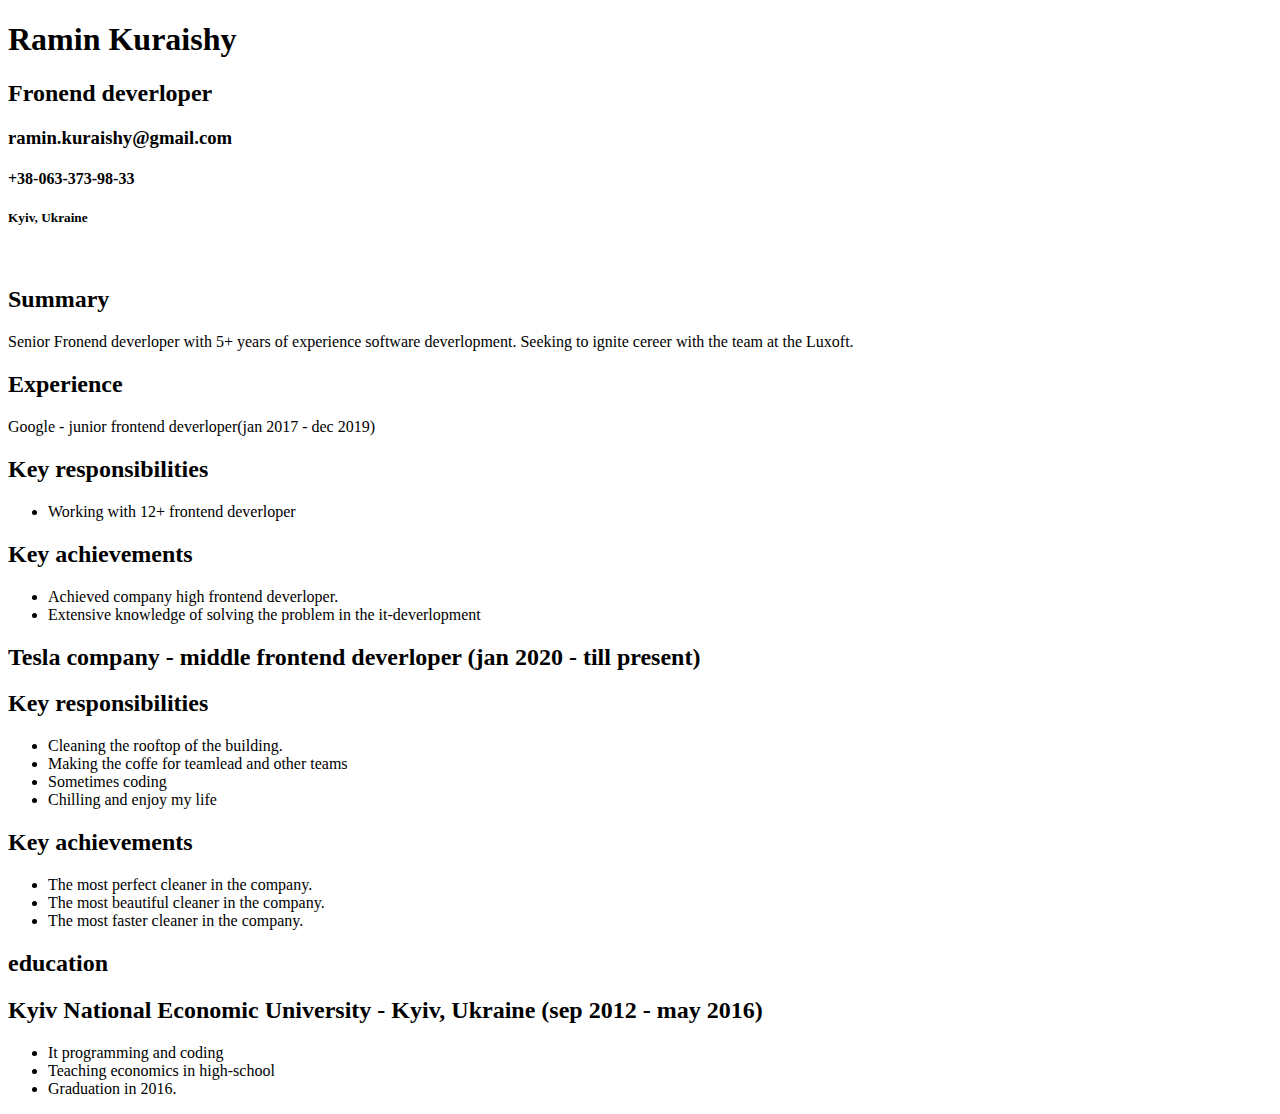
==== 6index.html @ be9af28d "add email, change class" ====
<!DOCTYPE html>
<html lang="ru">
<head>
	<meta charset="UTF-8">
	<meta http-equiv="X-UA-Compatible" content="IE=edge">
	<meta name="viewport" content="width=device-width, initial-scale=1.0">
	<title> Резюме Курайши Рамин</title>
	<link rel="stylesheet" href="CSS/1style.css">
</head>

<body>
<h1 class="name">Ramin Kuraishy</h1>
<h2 class="position">Fronend deverloper</h2>
<h3 class="email"> ramin.kuraishy@gmail.com </h3>
<h4 class="phone">+38-063-373-98-33</h4>
<h5 class="location">Kyiv, Ukraine</h5>
<img class="image" src="IMG/IMG_3025.JPG" alt="">
<br>
<h2 class="bold">Summary</h2>
<p class="descrition" > Senior Fronend deverloper with 5+ years of experience software deverlopment. Seeking to ignite cereer with the team at the Luxoft.  </p>
<h2 class="experience">Experience</h2>
<p class="firstjob" > Google - junior frontend deverloper(jan 2017 - dec 2019) </p>
<h2 class="bold" >Key responsibilities</h2>
<ul class="list" >
	<li>
		Working with 12+ frontend deverloper 
	</li>
</ul>
<h2 class="bold" > Key achievements </h2>
<ul class="list" >
	<li>
		Achieved company high frontend deverloper.
	</li>
	<li>
		Extensive knowledge of solving the problem in the it-deverlopment
	</li>
</ul>

<h2 class="bold" >Tesla company - middle frontend deverloper (jan 2020 - till present) </h2>
<h2 class="bold" >Key responsibilities</h2>
<ul class="list" >
	<li>
		Cleaning the rooftop of the building.
	</li>
	<li>
Making the coffe for teamlead and other teams
	</li>
	<li>Sometimes coding</li>
	<li>Chilling and enjoy my life</li>
</ul>
<h2 class="bold" >Key achievements</h2>
<ul class="list" >
	<li>
		The most perfect cleaner in the company.
	</li>
	<li>
		The most beautiful cleaner in the company.
	</li>
	<li>
		The most faster cleaner in the company.
	</li>
</ul>
<h2 class="bold" >education</h2>
<h2 class="bold" >Kyiv National Economic University - Kyiv, Ukraine (sep 2012 - may 2016) </h2>
<ul class="list" >
	<li>
		It programming and coding
	</li>
	<li>
		Teaching economics in high-school
	</li>
	<li>
		Graduation in 2016.
	</li>
</ul>

</body>
</html>
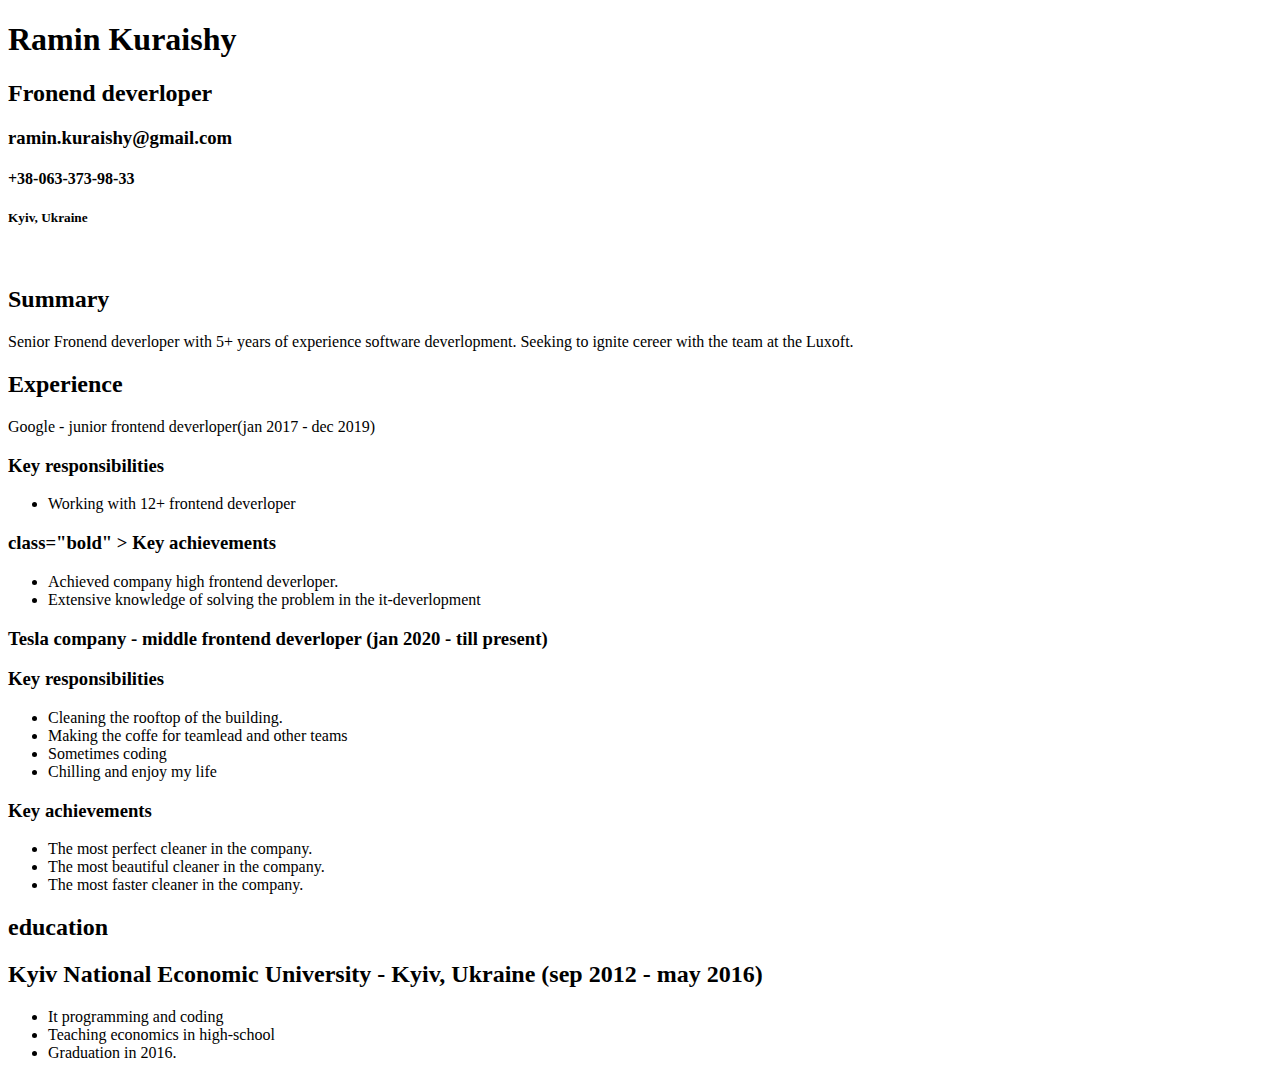
==== commit cb7f0d4a: "rename classes" ====
--- a/6index.html
+++ b/6index.html
@@ -9,24 +9,30 @@
 </head>
 
 <body>
+
 <h1 class="name">Ramin Kuraishy</h1>
 <h2 class="position">Fronend deverloper</h2>
 <h3 class="email"> ramin.kuraishy@gmail.com </h3>
 <h4 class="phone">+38-063-373-98-33</h4>
 <h5 class="location">Kyiv, Ukraine</h5>
+
 <img class="image" src="IMG/IMG_3025.JPG" alt="">
 <br>
-<h2 class="bold">Summary</h2>
-<p class="descrition" > Senior Fronend deverloper with 5+ years of experience software deverlopment. Seeking to ignite cereer with the team at the Luxoft.  </p>
-<h2 class="experience">Experience</h2>
+
+<h2 class="descrition">Summary</h2>
+<p class="myself" > Senior Fronend deverloper with 5+ years of experience software deverlopment. Seeking to ignite cereer with the team at the Luxoft.  </p>
+
+<h2 class="descrition">Experience</h2>
 <p class="firstjob" > Google - junior frontend deverloper(jan 2017 - dec 2019) </p>
-<h2 class="bold" >Key responsibilities</h2>
+
+<h3 class="bold" >Key responsibilities</h3>
 <ul class="list" >
 	<li>
 		Working with 12+ frontend deverloper 
 	</li>
 </ul>
-<h2 class="bold" > Key achievements </h2>
+
+<h3> class="bold" > Key achievements </h3>
 <ul class="list" >
 	<li>
 		Achieved company high frontend deverloper.
@@ -36,8 +42,9 @@
 	</li>
 </ul>
 
-<h2 class="bold" >Tesla company - middle frontend deverloper (jan 2020 - till present) </h2>
-<h2 class="bold" >Key responsibilities</h2>
+<h3 class="bold" >Tesla company - middle frontend deverloper (jan 2020 - till present) </h3>
+
+<h3 class="bold" >Key responsibilities</h3>
 <ul class="list" >
 	<li>
 		Cleaning the rooftop of the building.
@@ -48,7 +55,9 @@
 	<li>Sometimes coding</li>
 	<li>Chilling and enjoy my life</li>
 </ul>
-<h2 class="bold" >Key achievements</h2>
+
+<h3 class="bold" >Key achievements</h3>
+
 <ul class="list" >
 	<li>
 		The most perfect cleaner in the company.
@@ -60,8 +69,11 @@
 		The most faster cleaner in the company.
 	</li>
 </ul>
-<h2 class="bold" >education</h2>
+
+<h2 class="descrition" >education</h2>
+
 <h2 class="bold" >Kyiv National Economic University - Kyiv, Ukraine (sep 2012 - may 2016) </h2>
+
 <ul class="list" >
 	<li>
 		It programming and coding
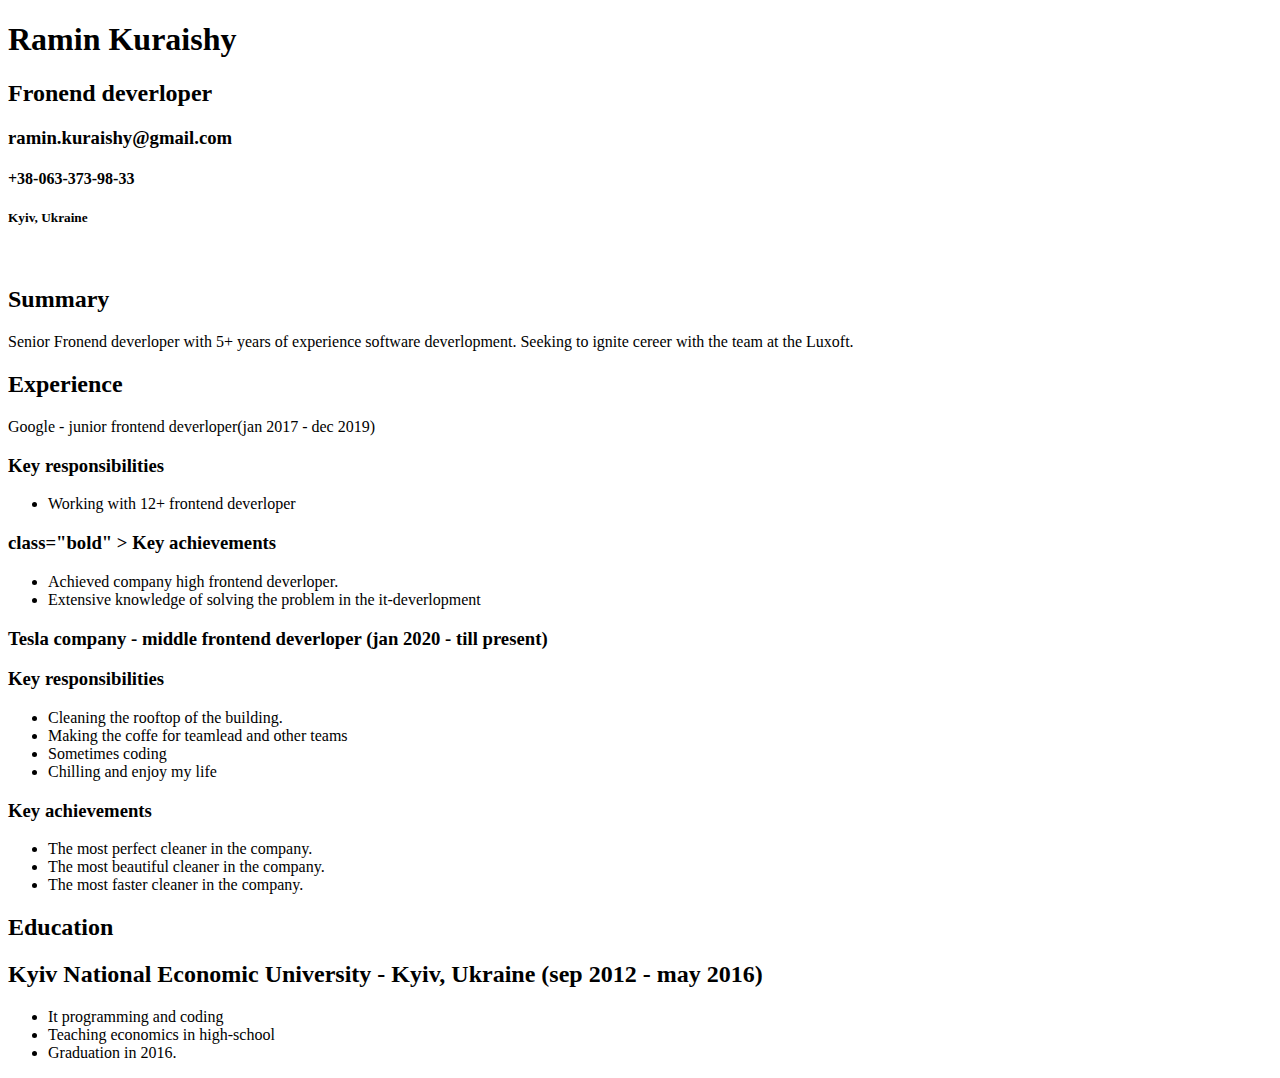
==== commit ee91d6da: "change Education" ====
--- a/6index.html
+++ b/6index.html
@@ -70,7 +70,7 @@
 	</li>
 </ul>
 
-<h2 class="descrition" >education</h2>
+<h2 class="descrition" >Education</h2>
 
 <h2 class="bold" >Kyiv National Economic University - Kyiv, Ukraine (sep 2012 - may 2016) </h2>
 
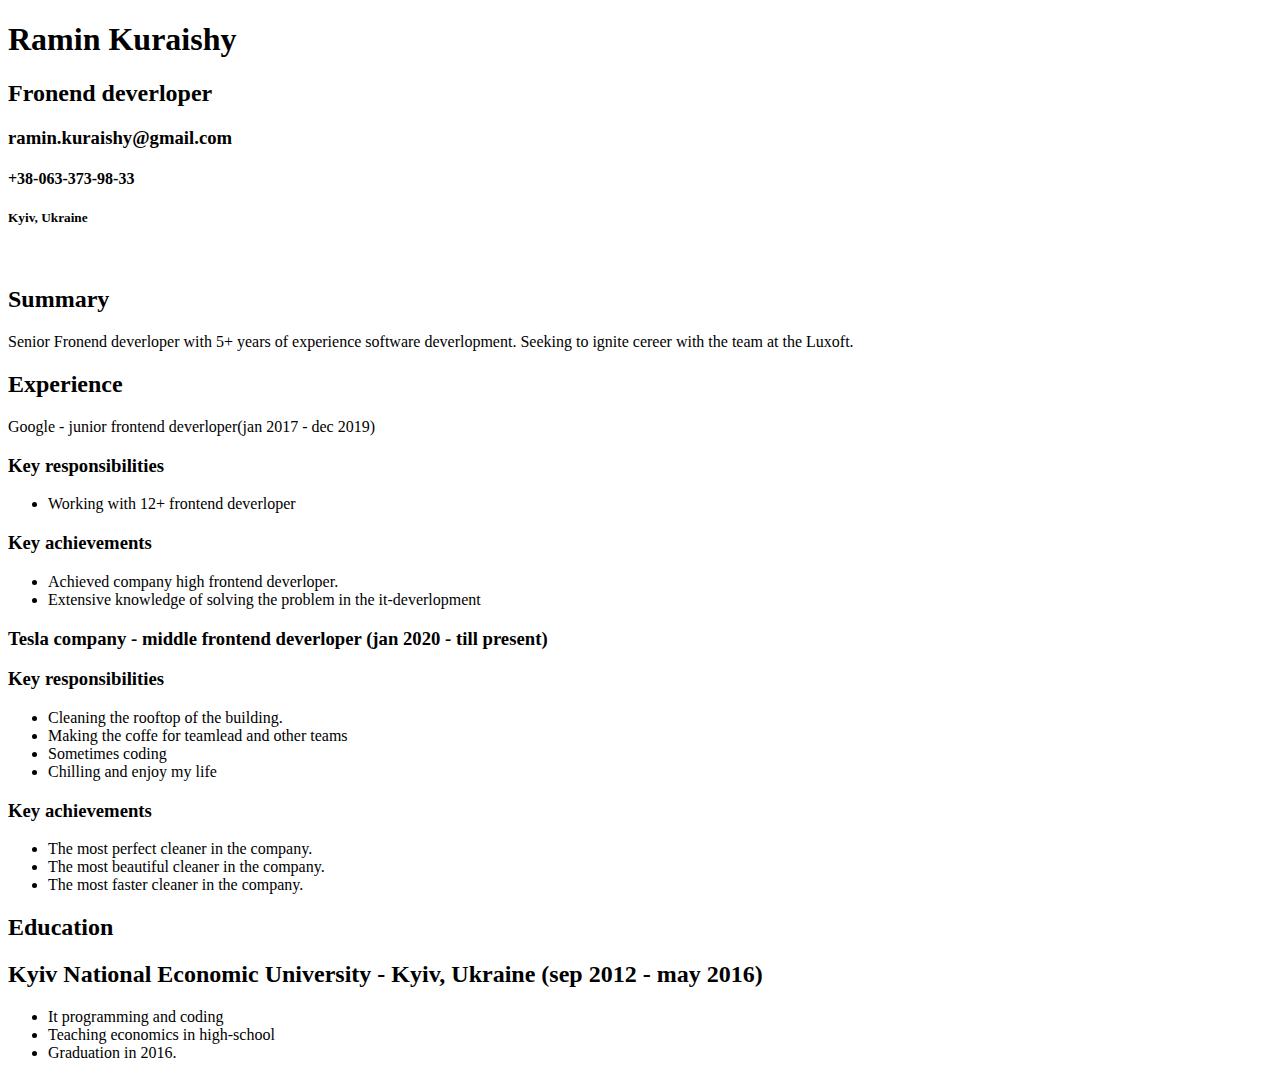
==== commit 8ef4b476: "add description2" ====
--- a/6index.html
+++ b/6index.html
@@ -23,17 +23,17 @@
 <p class="myself" > Senior Fronend deverloper with 5+ years of experience software deverlopment. Seeking to ignite cereer with the team at the Luxoft.  </p>
 
 <h2 class="descrition">Experience</h2>
-<p class="firstjob" > Google - junior frontend deverloper(jan 2017 - dec 2019) </p>
+<p class="firstjob" > <span> Google </span> - junior frontend deverloper(jan 2017 - dec 2019) </p>
 
-<h3 class="bold" >Key responsibilities</h3>
+<h3 class="responsibilities" >Key responsibilities</h3>
 <ul class="list" >
 	<li>
 		Working with 12+ frontend deverloper 
 	</li>
 </ul>
 
-<h3> class="bold" > Key achievements </h3>
-<ul class="list" >
+<h3 class="bold" > Key achievements </h3>
+<ul class="list1" >
 	<li>
 		Achieved company high frontend deverloper.
 	</li>
@@ -42,10 +42,10 @@
 	</li>
 </ul>
 
-<h3 class="bold" >Tesla company - middle frontend deverloper (jan 2020 - till present) </h3>
+<h3 class="company" >Tesla company - middle frontend deverloper (jan 2020 - till present) </h3>
 
-<h3 class="bold" >Key responsibilities</h3>
-<ul class="list" >
+<h3 class="responsibilities2" >Key responsibilities</h3>
+<ul class="list2" >
 	<li>
 		Cleaning the rooftop of the building.
 	</li>
@@ -56,9 +56,9 @@
 	<li>Chilling and enjoy my life</li>
 </ul>
 
-<h3 class="bold" >Key achievements</h3>
+<h3 class="achievements" >Key achievements</h3>
 
-<ul class="list" >
+<ul class="list3" >
 	<li>
 		The most perfect cleaner in the company.
 	</li>
@@ -70,11 +70,11 @@
 	</li>
 </ul>
 
-<h2 class="descrition" >Education</h2>
+<h2 class="descrition2" >Education</h2>
 
-<h2 class="bold" >Kyiv National Economic University - Kyiv, Ukraine (sep 2012 - may 2016) </h2>
+<h2 class="study" >Kyiv National Economic University - Kyiv, Ukraine (sep 2012 - may 2016) </h2>
 
-<ul class="list" >
+<ul class="list4" >
 	<li>
 		It programming and coding
 	</li>
